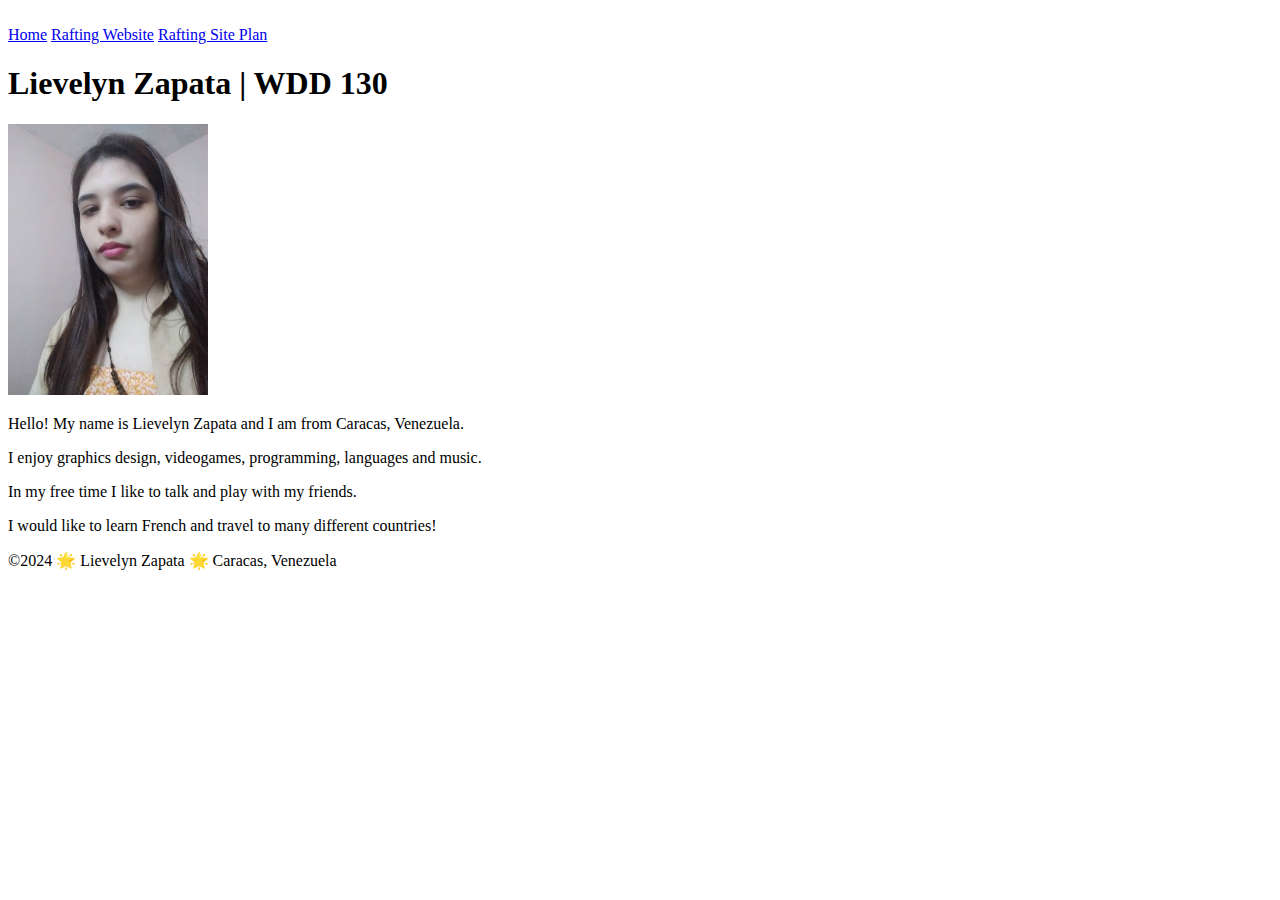
==== index.html @ fa1df4e0 "first commit" ====
<!DOCTYPE html>
<html lang="en-US">
<head>
    <meta charset="utf-8">
    <meta name="viewport" content="width=device-width, initial-scale=1.0">
    <title>Lievelyn Zapata | WDD 130</title>
</head>
<body>
    ﻿

<header>
<nav>
<a href="#">Home</a>
<a href="wwr/">Rafting Website</a>
<a href="wwr/site-plan-rafting.html">Rafting Site Plan</a>
</nav>
</header>
<main>
    <h1>Lievelyn Zapata | WDD 130</h1>
<img src="images/profile.jpg" alt="Hello, my name is Lievelyn Zapata" width="200"> <p>Hello! My name is Lievelyn Zapata and I am from Caracas, Venezuela.</p> 
<p>I enjoy graphics design, videogames, programming, languages and music. </p> 
<p>In my free time I like to talk and play with my friends.</p>
<p>I would like to learn French and travel to many different countries!</p>
</main>
<footer>
    <p>©2024 🌟 Lievelyn Zapata 🌟 Caracas, Venezuela</p> 
</footer>
</body>
</html>
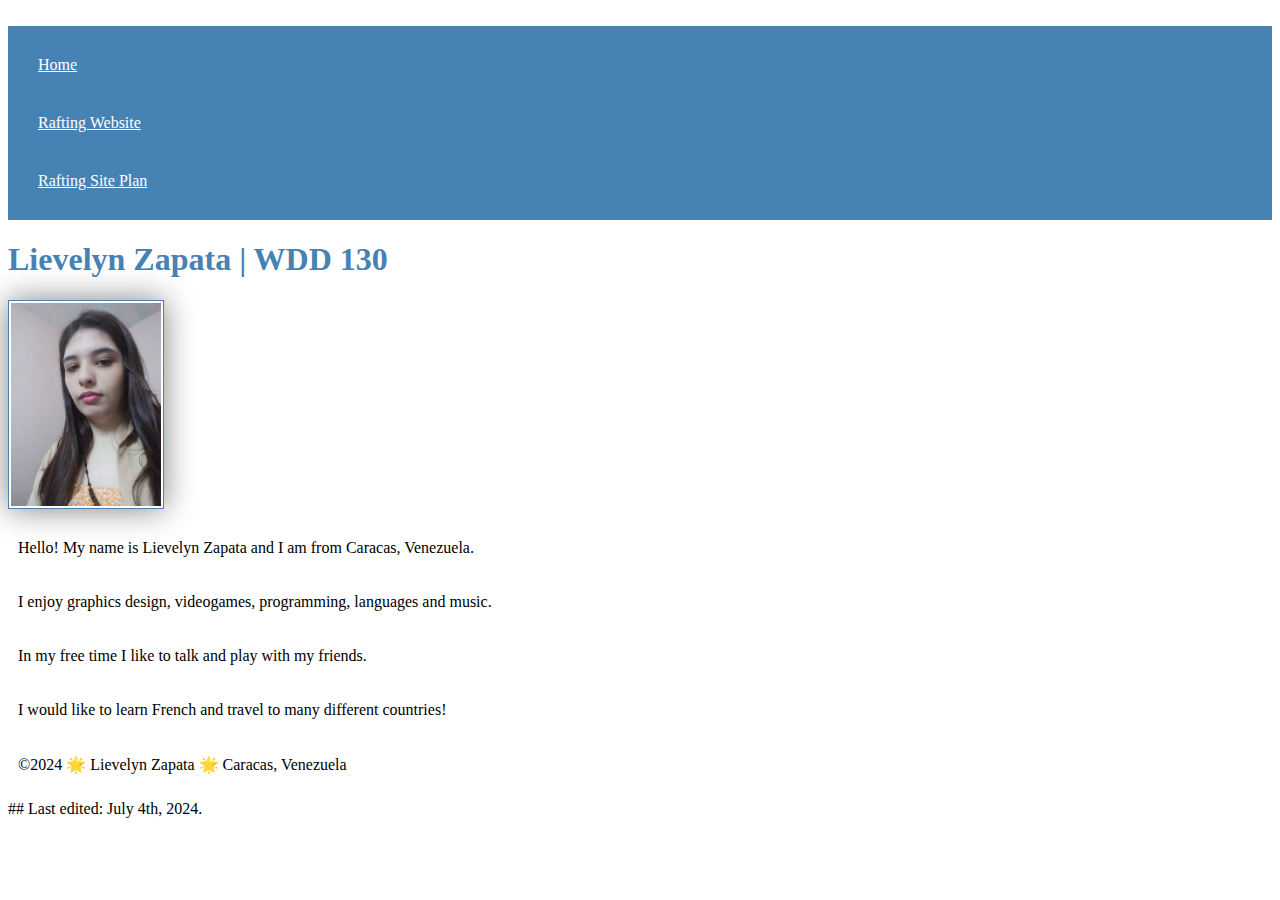
==== commit bd0638b5: "July 4th changes." ====
--- a/index.html
+++ b/index.html
@@ -1,6 +1,7 @@
 <!DOCTYPE html>
 <html lang="en-US">
 <head>
+    <link rel="stylesheet" href="styles/styles.css">
     <meta charset="utf-8">
     <meta name="viewport" content="width=device-width, initial-scale=1.0">
     <title>Lievelyn Zapata | WDD 130</title>
@@ -21,9 +22,11 @@
 <p>I enjoy graphics design, videogames, programming, languages and music. </p> 
 <p>In my free time I like to talk and play with my friends.</p>
 <p>I would like to learn French and travel to many different countries!</p>
+
 </main>
 <footer>
     <p>©2024 🌟 Lievelyn Zapata 🌟 Caracas, Venezuela</p> 
 </footer>
 </body>
+## Last edited: July 4th, 2024.
 </html>--- a/styles/styles.css
+++ b/styles/styles.css
@@ -0,0 +1,27 @@
+nav {
+    background-color: steelblue;
+    padding: 10px;
+}
+
+nav a  {
+    color: white;
+    display: block;
+    padding: 20px;
+    
+    }
+
+    h1  {
+        color: steelblue;
+        }
+        
+        img {
+        width: 150px;
+        height: auto;
+        border: 1px solid steelblue;
+        padding: 2px;
+        box-shadow: 0 0 30px gray;
+        }
+        
+        p {
+        padding: 10px;
+        }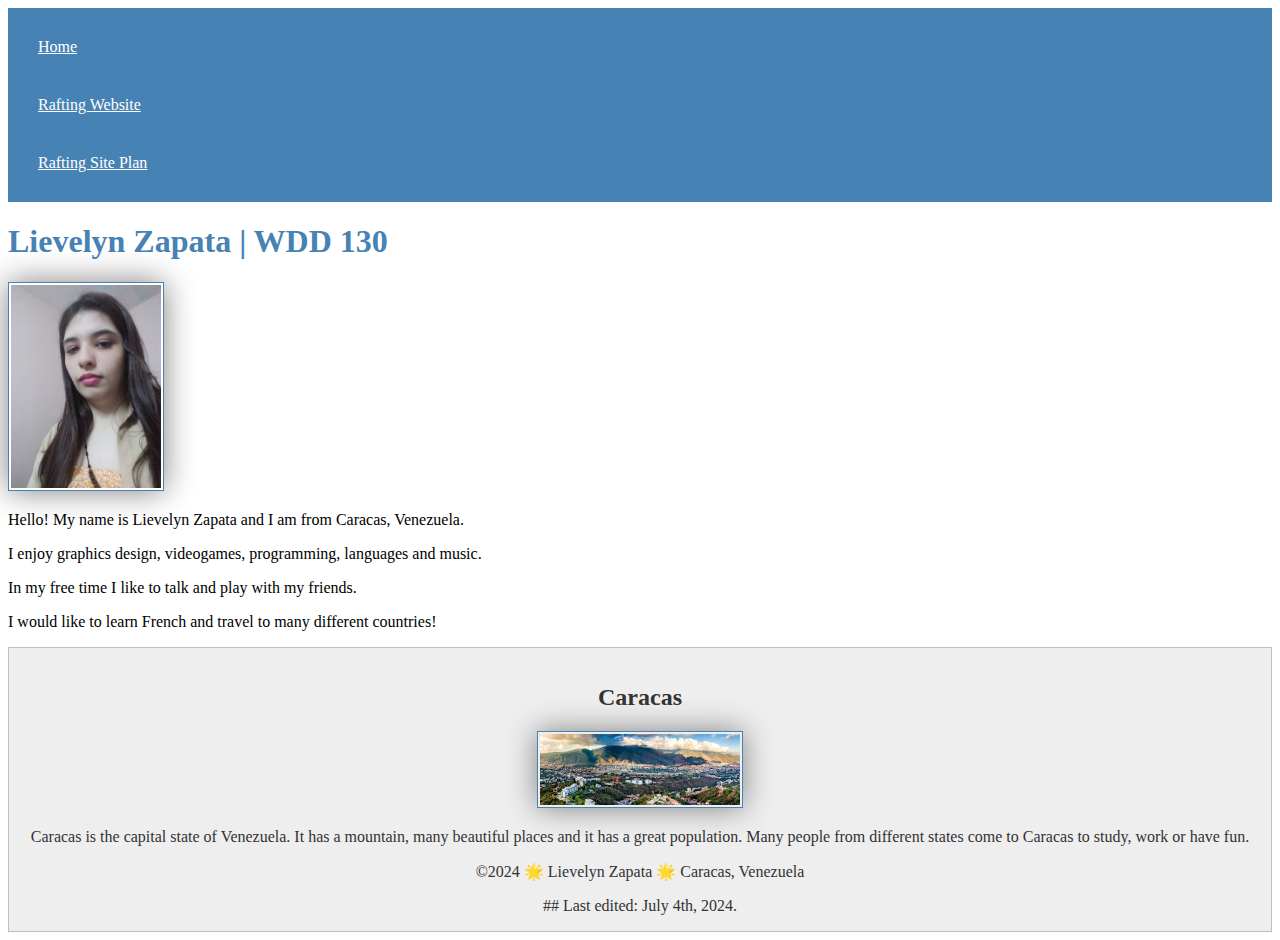
==== commit 03e03433: "Week 2 assignments." ====
--- a/index.html
+++ b/index.html
@@ -5,10 +5,10 @@
     <meta charset="utf-8">
     <meta name="viewport" content="width=device-width, initial-scale=1.0">
     <title>Lievelyn Zapata | WDD 130</title>
+    <meta name="description" content="Hello! My name is Lievelyn Zapata and this is my page. I'm currently coursing WDD 130 and this page is made for it.">
+    <meta name="author" content="Lievelyn Zapata">
 </head>
 <body>
-    ﻿
-
 <header>
 <nav>
 <a href="#">Home</a>
@@ -24,6 +24,10 @@
 <p>I would like to learn French and travel to many different countries!</p>
 
 </main>
+<aside>
+    <h2>Caracas</h2>
+    <img src="images/caracas.jpg" alt="Caracas, Venezuela's capital state">
+    <p>Caracas is the capital state of Venezuela. It has a mountain, many beautiful places and it has a great population. Many people from different states come to Caracas to study, work or have fun.</p>
 <footer>
     <p>©2024 🌟 Lievelyn Zapata 🌟 Caracas, Venezuela</p> 
 </footer>
--- a/styles/styles.css
+++ b/styles/styles.css
@@ -24,4 +24,38 @@
         
         p {
         padding: 10px;
-        }+        }
+
+        main {
+            max-width: 840px;
+        }
+
+        aside {
+            width: 20rem
+            margin: 1rem;
+            border: 1px solid rgba(0,0,0,0.2); 
+            padding: 1rem;
+            background-color: #eee;
+            color: #333;
+            text-align: center;
+        }
+    
+        aside img {
+            width: 200px;
+            height: auto;
+        }
+
+        main img {
+            width: 150px;
+            height: auto;
+        }
+
+        p { padding: 0;}
+
+        foster {
+            margin-top: 15px;
+            border-top: 1px solid #000;
+            text-align: center;
+        }
+
+        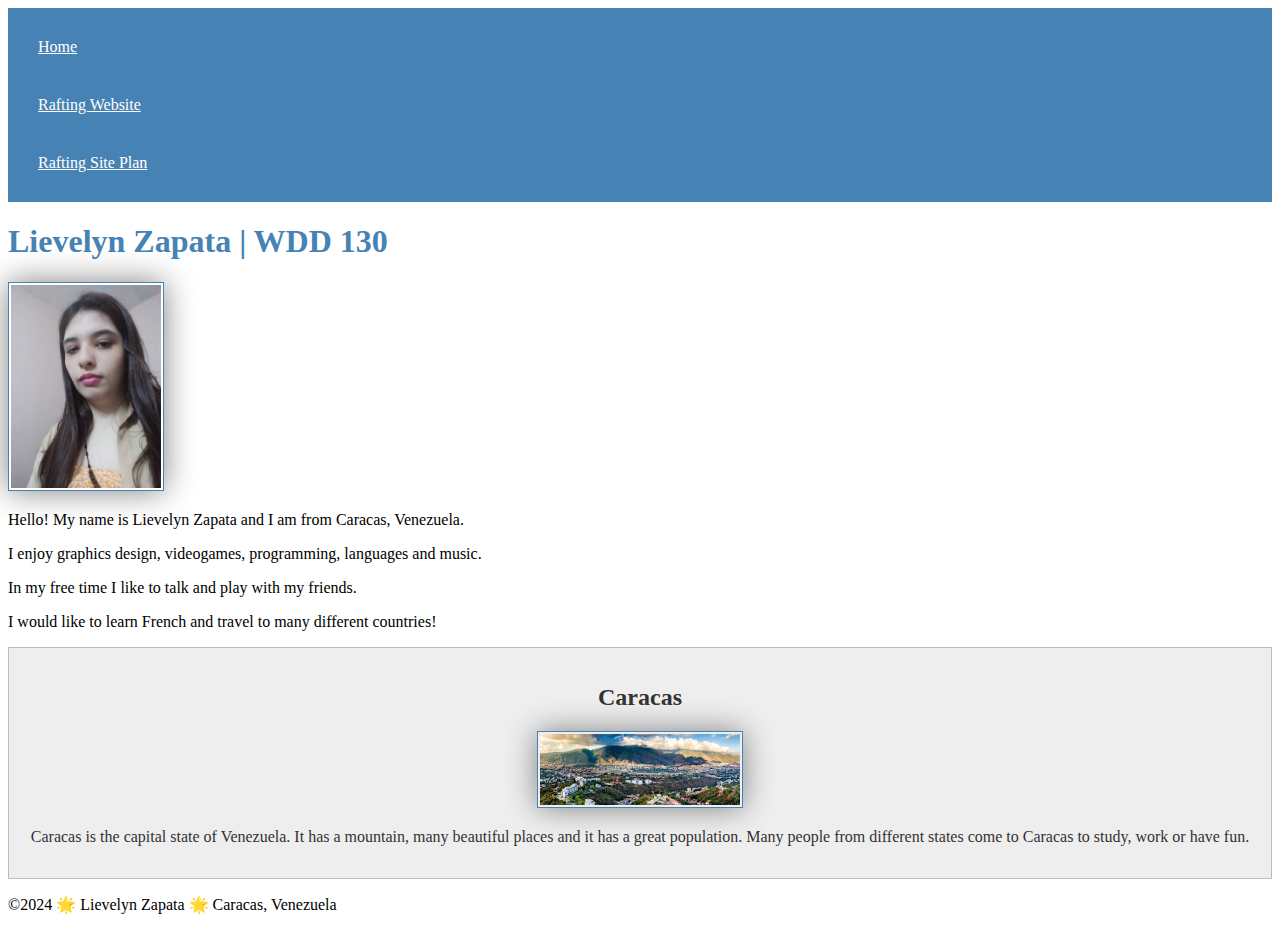
==== commit 5362dea4: "Week 2 assignment." ====
--- a/index.html
+++ b/index.html
@@ -18,7 +18,7 @@
 </header>
 <main>
     <h1>Lievelyn Zapata | WDD 130</h1>
-<img src="images/profile.jpg" alt="Hello, my name is Lievelyn Zapata" width="200"> <p>Hello! My name is Lievelyn Zapata and I am from Caracas, Venezuela.</p> 
+<img src="images/profile.jpg" alt="Hello, my name is Lievelyn Zapata" width="200"> <p>Hello! My name is Lievelyn Zapata and I am from Caracas, Venezuela.</p>
 <p>I enjoy graphics design, videogames, programming, languages and music. </p> 
 <p>In my free time I like to talk and play with my friends.</p>
 <p>I would like to learn French and travel to many different countries!</p>
@@ -28,9 +28,9 @@
     <h2>Caracas</h2>
     <img src="images/caracas.jpg" alt="Caracas, Venezuela's capital state">
     <p>Caracas is the capital state of Venezuela. It has a mountain, many beautiful places and it has a great population. Many people from different states come to Caracas to study, work or have fun.</p>
+    </aside>
 <footer>
     <p>©2024 🌟 Lievelyn Zapata 🌟 Caracas, Venezuela</p> 
 </footer>
 </body>
-## Last edited: July 4th, 2024.
 </html>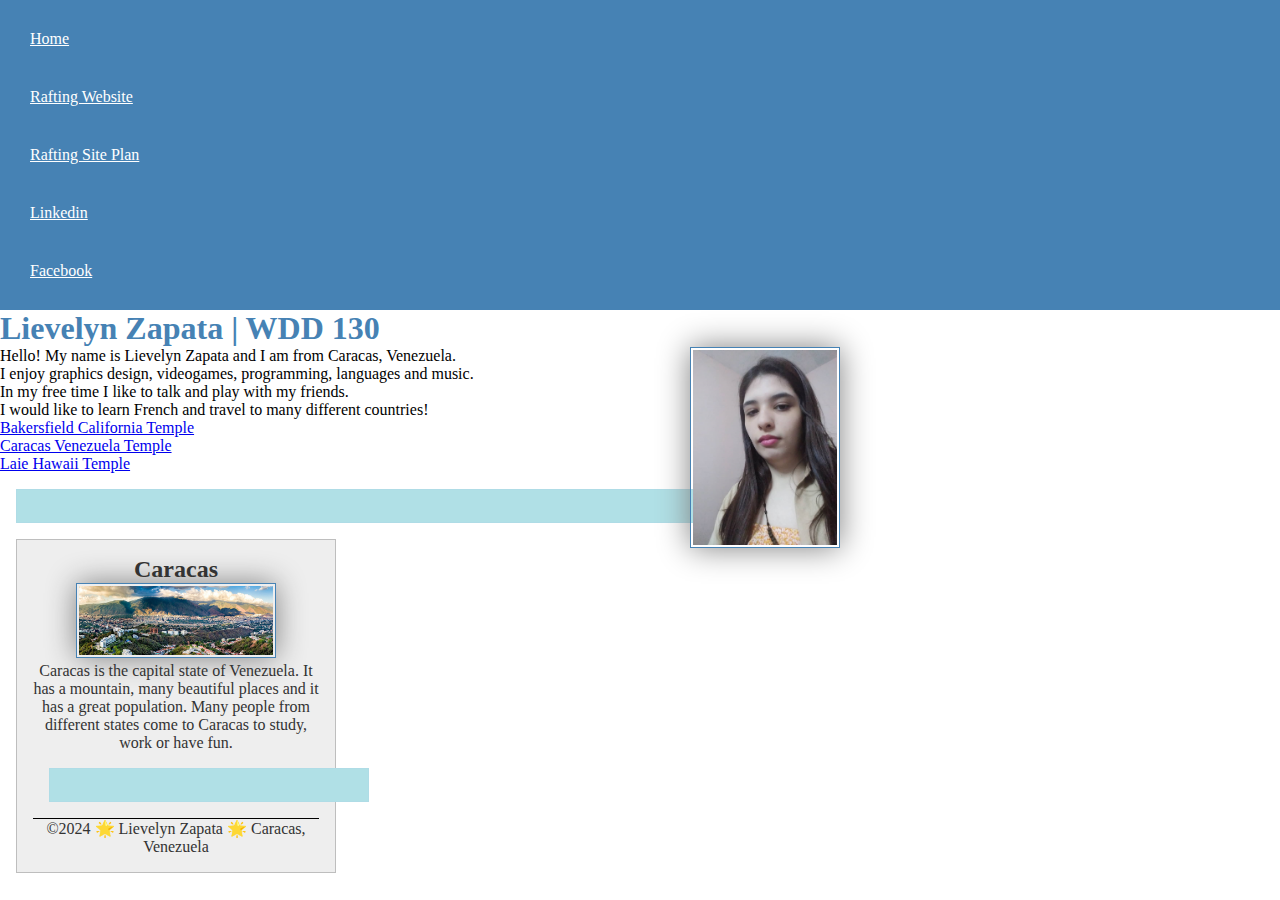
==== commit 6cbedfe2: "Week 3 assignments." ====
--- a/index.html
+++ b/index.html
@@ -14,6 +14,8 @@
 <a href="#">Home</a>
 <a href="wwr/">Rafting Website</a>
 <a href="wwr/site-plan-rafting.html">Rafting Site Plan</a>
+<a href="https://www.linkedin.com/">Linkedin</a>
+<a href="https://www.facebook.com/">Facebook</a>
 </nav>
 </header>
 <main>
@@ -23,14 +25,23 @@
 <p>In my free time I like to talk and play with my friends.</p>
 <p>I would like to learn French and travel to many different countries!</p>
 
+<ul>
+    <li><a href="https://www.churchofjesuschrist.org/temples/details/bakersfield-california-temple?lang=eng" target="_blank">Bakersfield California Temple</a></li>
+    <li><a href="https://www.churchofjesuschrist.org/temples/details/caracas-venezuela-temple?lang=eng"target="_blank">Caracas Venezuela Temple</a></li>
+    <li><a href="https://www.churchofjesuschrist.org/temples/details/laie-hawaii-temple?lang=eng"target="_blank">Laie Hawaii Temple</a></li>
+    <ul class="box">
+    </ul>
+
 </main>
 <aside>
     <h2>Caracas</h2>
     <img src="images/caracas.jpg" alt="Caracas, Venezuela's capital state">
     <p>Caracas is the capital state of Venezuela. It has a mountain, many beautiful places and it has a great population. Many people from different states come to Caracas to study, work or have fun.</p>
+    <aside class="box">
     </aside>
 <footer>
     <p>©2024 🌟 Lievelyn Zapata 🌟 Caracas, Venezuela</p> 
 </footer>
 </body>
+<!--Last edited - July 10th, 2024-->
 </html>--- a/styles/styles.css
+++ b/styles/styles.css
@@ -1,3 +1,9 @@
+* {
+    margin: 0;
+    padding: 0;
+    box-sizing: border-box;
+    }
+
 nav {
     background-color: steelblue;
     padding: 10px;
@@ -31,7 +37,7 @@
         }
 
         aside {
-            width: 20rem
+            width: 20rem;
             margin: 1rem;
             border: 1px solid rgba(0,0,0,0.2); 
             padding: 1rem;
@@ -52,10 +58,28 @@
 
         p { padding: 0;}
 
-        foster {
+        footer {
             margin-top: 15px;
             border-top: 1px solid #000;
             text-align: center;
         }
 
-        +/* Class Selectors */
+
+.box {
+    margin: 1rem;
+    border: 1px solid rgba(173, 216, 230, 0.5);
+    padding: 1rem;
+    background-color: #b0e0e6;
+    color: #000080;
+    }
+
+    main img {
+        float: right;
+        }
+
+        aside h2 {
+            position: relative;
+            top: 50;
+            left: 155;
+            }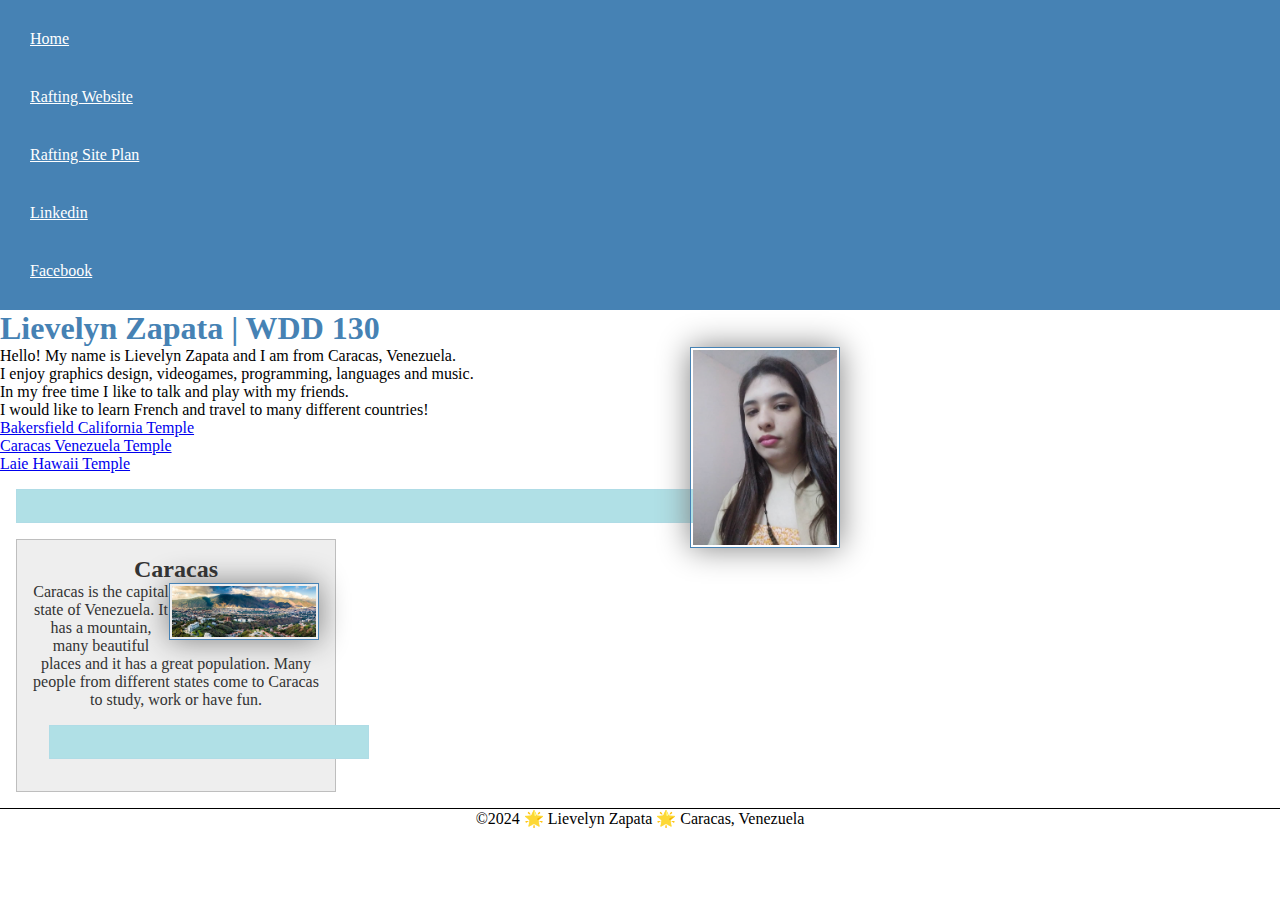
==== commit 1df81274: "Week 3 assignments." ====
--- a/index.html
+++ b/index.html
@@ -32,13 +32,15 @@
     <ul class="box">
     </ul>
 
+    <aside>
+        <h2>Caracas</h2>
+        <img src="images/caracas.jpg" alt="Caracas, Venezuela's capital state">
+        <p>Caracas is the capital state of Venezuela. It has a mountain, many beautiful places and it has a great population. Many people from different states come to Caracas to study, work or have fun.</p>
+        <aside class="box">
+        </aside>
+
 </main>
-<aside>
-    <h2>Caracas</h2>
-    <img src="images/caracas.jpg" alt="Caracas, Venezuela's capital state">
-    <p>Caracas is the capital state of Venezuela. It has a mountain, many beautiful places and it has a great population. Many people from different states come to Caracas to study, work or have fun.</p>
-    <aside class="box">
-    </aside>
+
 <footer>
     <p>©2024 🌟 Lievelyn Zapata 🌟 Caracas, Venezuela</p> 
 </footer>
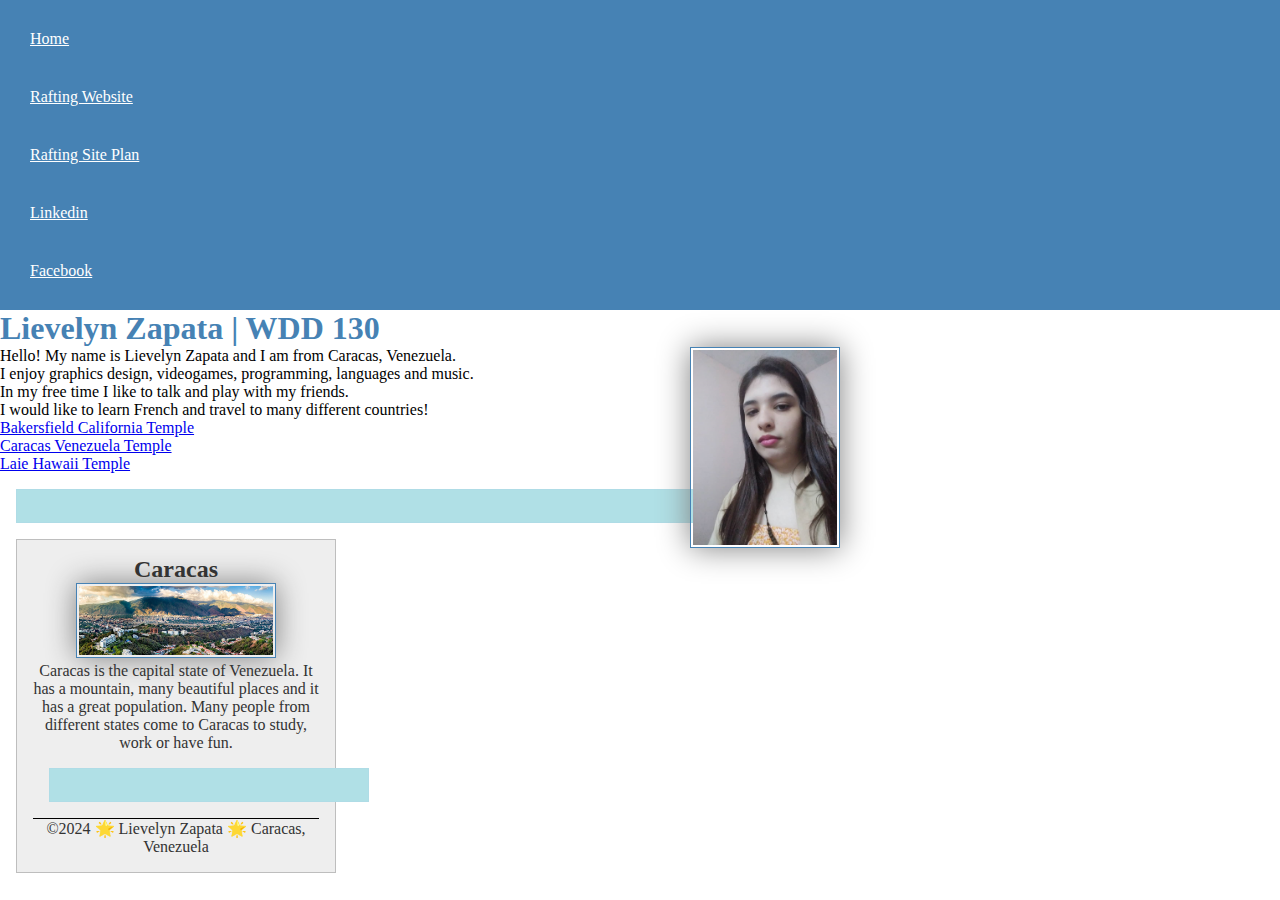
==== commit ac5867b3: "<!--Last edited - July 10th, 2024-->" ====
--- a/index.html
+++ b/index.html
@@ -32,18 +32,18 @@
     <ul class="box">
     </ul>
 
-    <aside>
-        <h2>Caracas</h2>
-        <img src="images/caracas.jpg" alt="Caracas, Venezuela's capital state">
-        <p>Caracas is the capital state of Venezuela. It has a mountain, many beautiful places and it has a great population. Many people from different states come to Caracas to study, work or have fun.</p>
-        <aside class="box">
-        </aside>
+</main>
 
-</main>
+<aside>
+    <h2>Caracas</h2>
+    <img src="images/caracas.jpg" alt="Caracas, Venezuela's capital state">
+    <p>Caracas is the capital state of Venezuela. It has a mountain, many beautiful places and it has a great population. Many people from different states come to Caracas to study, work or have fun.</p>
+    <aside class="box">
+    </aside>
 
 <footer>
     <p>©2024 🌟 Lievelyn Zapata 🌟 Caracas, Venezuela</p> 
 </footer>
 </body>
-<!--Last edited - July 10th, 2024-->
-</html>+</html>
+<!--Last edited - July 10th, 2024-->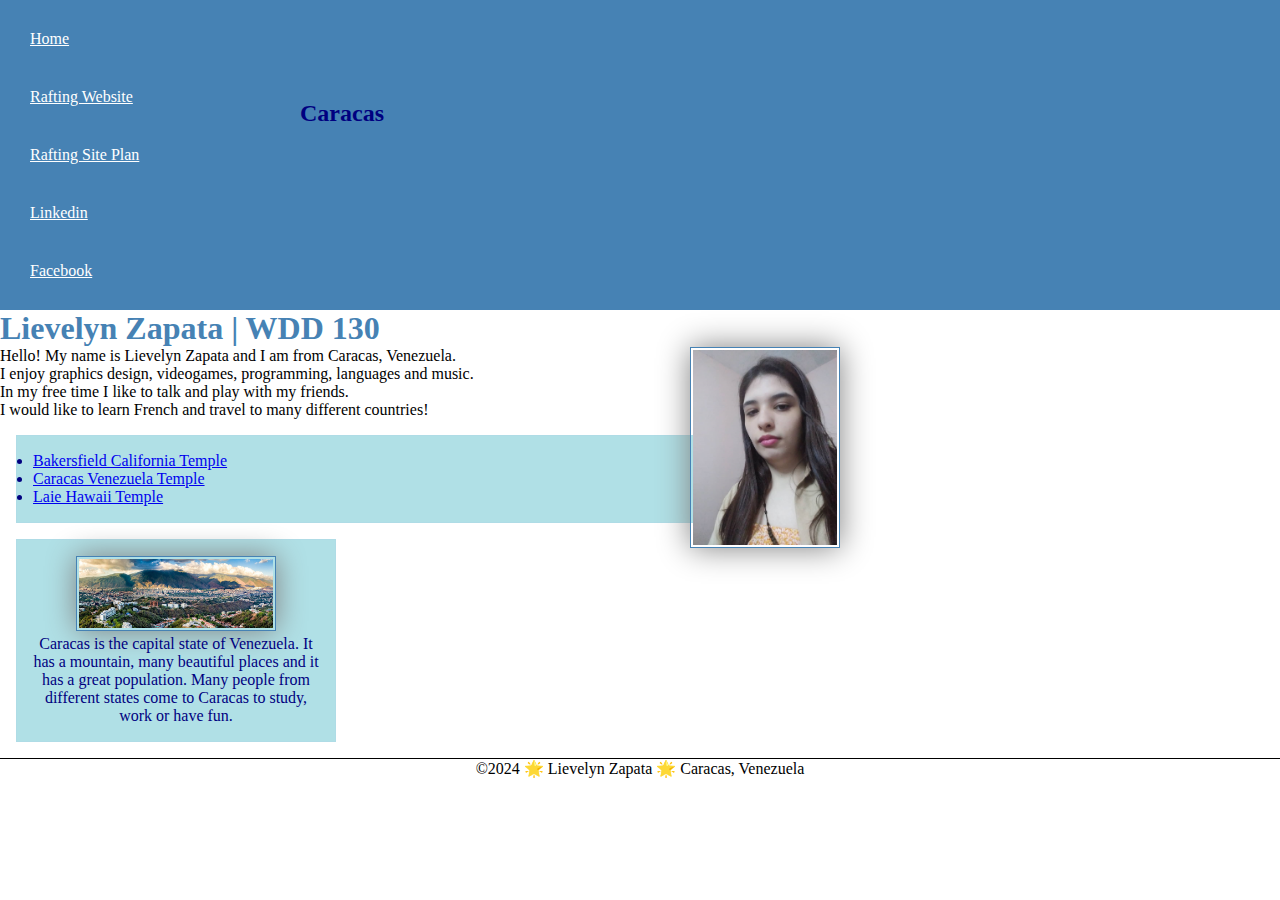
==== commit 4e46eba0: "Week 3 assignments." ====
--- a/index.html
+++ b/index.html
@@ -25,20 +25,17 @@
 <p>In my free time I like to talk and play with my friends.</p>
 <p>I would like to learn French and travel to many different countries!</p>
 
-<ul>
+<ul class="box">
     <li><a href="https://www.churchofjesuschrist.org/temples/details/bakersfield-california-temple?lang=eng" target="_blank">Bakersfield California Temple</a></li>
-    <li><a href="https://www.churchofjesuschrist.org/temples/details/caracas-venezuela-temple?lang=eng"target="_blank">Caracas Venezuela Temple</a></li>
-    <li><a href="https://www.churchofjesuschrist.org/temples/details/laie-hawaii-temple?lang=eng"target="_blank">Laie Hawaii Temple</a></li>
-    <ul class="box">
+    <li><a href="https://www.churchofjesuschrist.org/temples/details/caracas-venezuela-temple?lang=eng" target="_blank">Caracas Venezuela Temple</a></li>
+    <li><a href="https://www.churchofjesuschrist.org/temples/details/laie-hawaii-temple?lang=eng" target="_blank">Laie Hawaii Temple</a></li>
     </ul>
-
 </main>
 
-<aside>
+<aside class="box">
     <h2>Caracas</h2>
     <img src="images/caracas.jpg" alt="Caracas, Venezuela's capital state">
     <p>Caracas is the capital state of Venezuela. It has a mountain, many beautiful places and it has a great population. Many people from different states come to Caracas to study, work or have fun.</p>
-    <aside class="box">
     </aside>
 
 <footer>
--- a/styles/styles.css
+++ b/styles/styles.css
@@ -79,7 +79,7 @@
         }
 
         aside h2 {
-            position: relative;
-            top: 50;
-            left: 155;
+            position: absolute;
+            top: 100px;
+            left: 300px;
             }